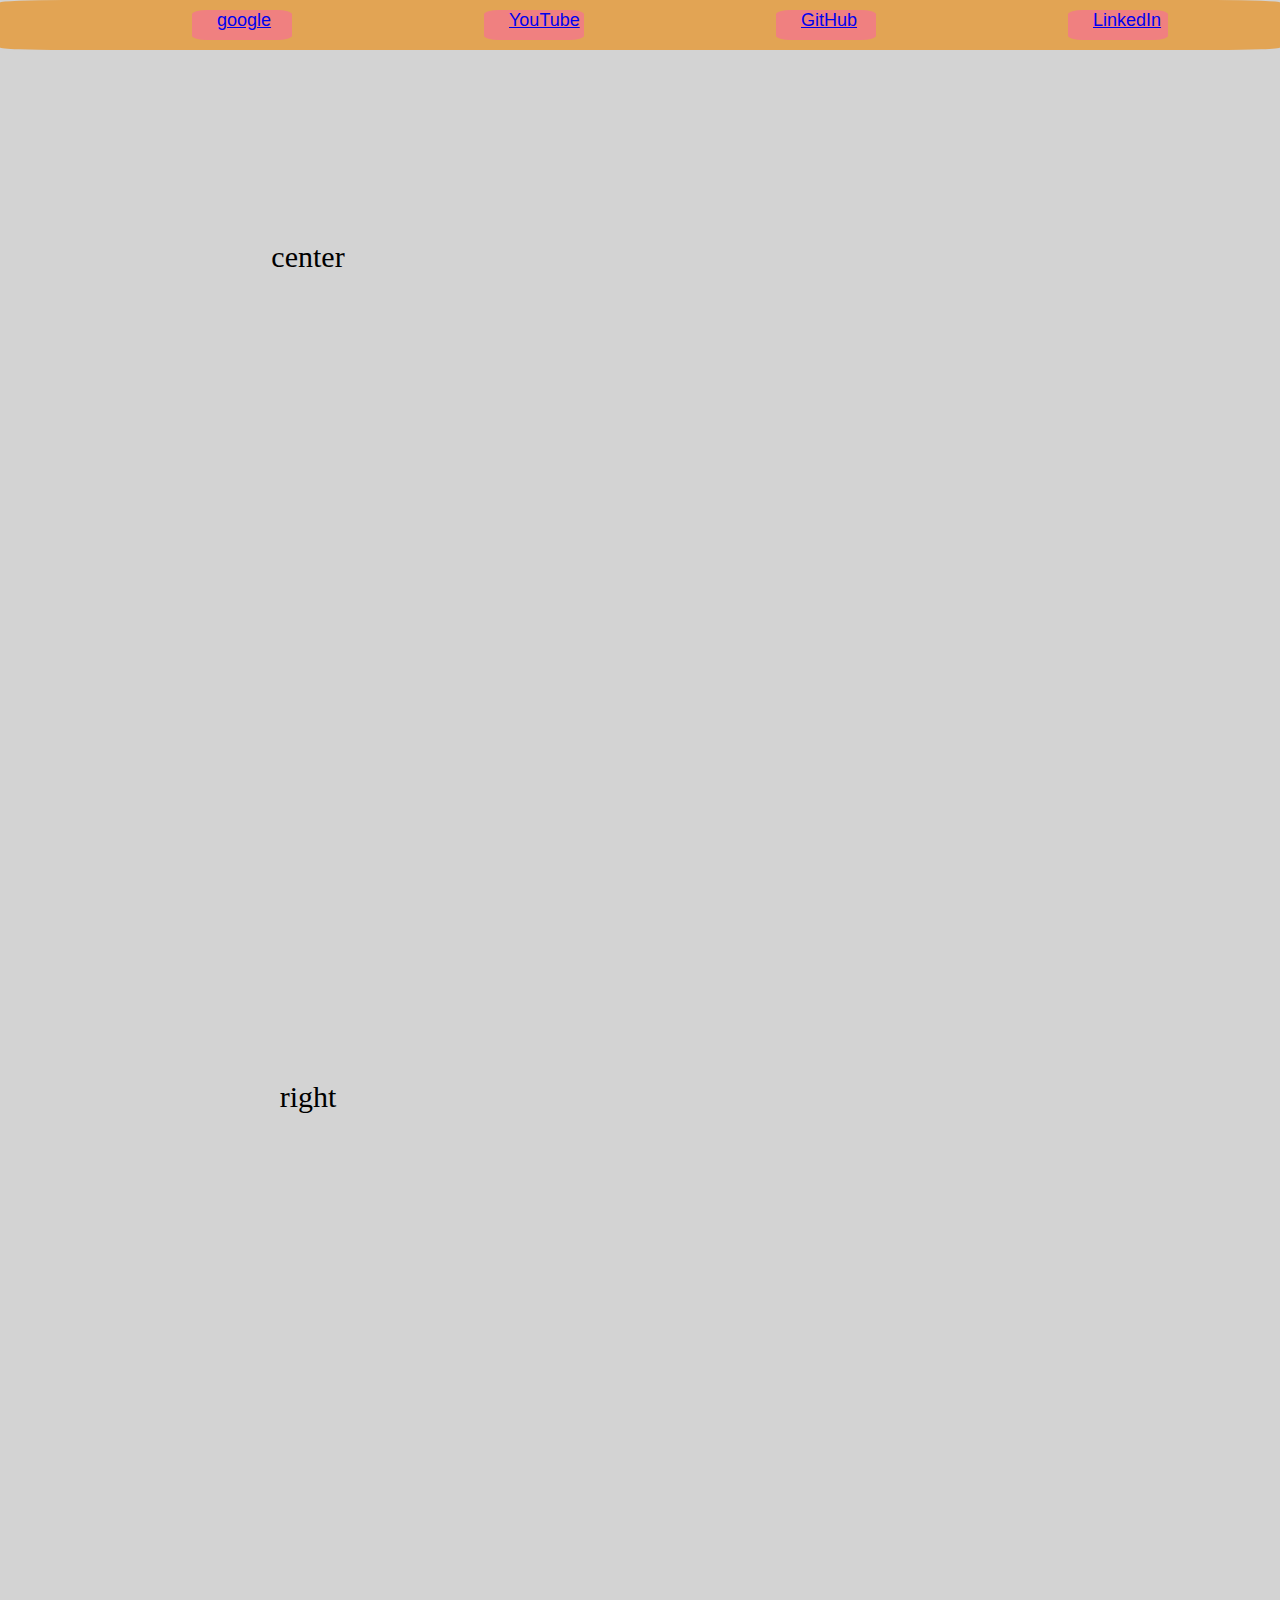
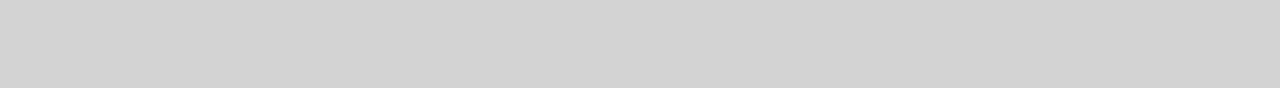
==== index.html @ 29e4b622 "Update and rename main.html to index.html" ====
<!DOCTYPE html>
<html lang="en">
<head>
    <meta charset="UTF-8">
    <meta http-equiv="X-UA-Compatible" content="IE=edge">
    <meta name="viewport" content="width=device-width, initial-scale=1.0">
    <title>lesson 4 B</title>
    <link rel="stylesheet" href="lesson4b.css">
</head>
<body>
    <!-- <h1 id="title">Lesson 4B</h1> -->
    <div id="div1">
        <div class="menu_div">
        <a target="_blank" href="https://www.google.com/" class="menu">google</a>
        </div>
        <div class="menu_div">
        <a target="_blank" href="https://www.youtube.com/" class="menu">YouTube</a>
        </div>
        <div class="menu_div">
        <a target="_blank" href="https://github.com/" class="menu">GitHub</a>
        </div>
        <div class="menu_div">
        <a target="_blank" href="https://il.linkedin.com/" class="menu">LinkedIn</a>
        </div>
    </div>
    <div id="div2">
        <p class="text">center</p>

    </div>
    <div id="div3">
        <p class="text">right</p>

    </div>


</body>
</html>
---- lesson4b.css ----
#title{
    color: lightskyblue;
    font-family: 'Times New Roman', Times, serif;
    
}
body{
    background-color: lightgray;
}
#div1{
    /* background-image: url(https://images.pexels.com/photos/17266857/pexels-photo-17266857/free-photo-of-vase-with-flowers-and-cup-of-coffee.jpeg?auto=compress&cs=tinysrgb&w=400&lazy=load); */
    background-color: rgb(226, 164, 84);
    background-size: 800px;
    background-position: 20%;
    position: fixed;
    right: 0px;
    top: 0px;
    width: 100%;
    height: 50px;
    border-radius: 5%;
    
}
#div2{
    background-image: url(https://images.pexels.com/photos/26832682/pexels-photo-26832682/free-photo-of-sea-view-mallorca.jpeg?auto=compress&cs=tinysrgb&w=400&lazy=load);
    background-size: 800px;
    background-position: 50%;
}
#div3{
    background-image: url(https://images.pexels.com/photos/8919038/pexels-photo-8919038.jpeg?auto=compress&cs=tinysrgb&w=400&lazy=load);
    background-size: 800px;
    background-position-x: 20%;
    background-position-y: 30%;
}
#div2, #div3{
    width: 600px;
    height: 600px;
    /* float: right; */
    border-radius: 15%;

}
.text{
    text-align: center;
    font-size: 30px;
    margin-top: 40%;
}
.menu{
    text-align: center;
    font-family: 'Gill Sans', 'Gill Sans MT', Calibri, 'Trebuchet MS', sans-serif;
    font-size: large;
    margin: 25px;

}
.menu_div{
    border-radius: 15%;
    width: 100px;
    height: 30px;
    background-color: lightcoral;
    float: left;
    margin-left: 15%;
    margin-top: 10px;
}
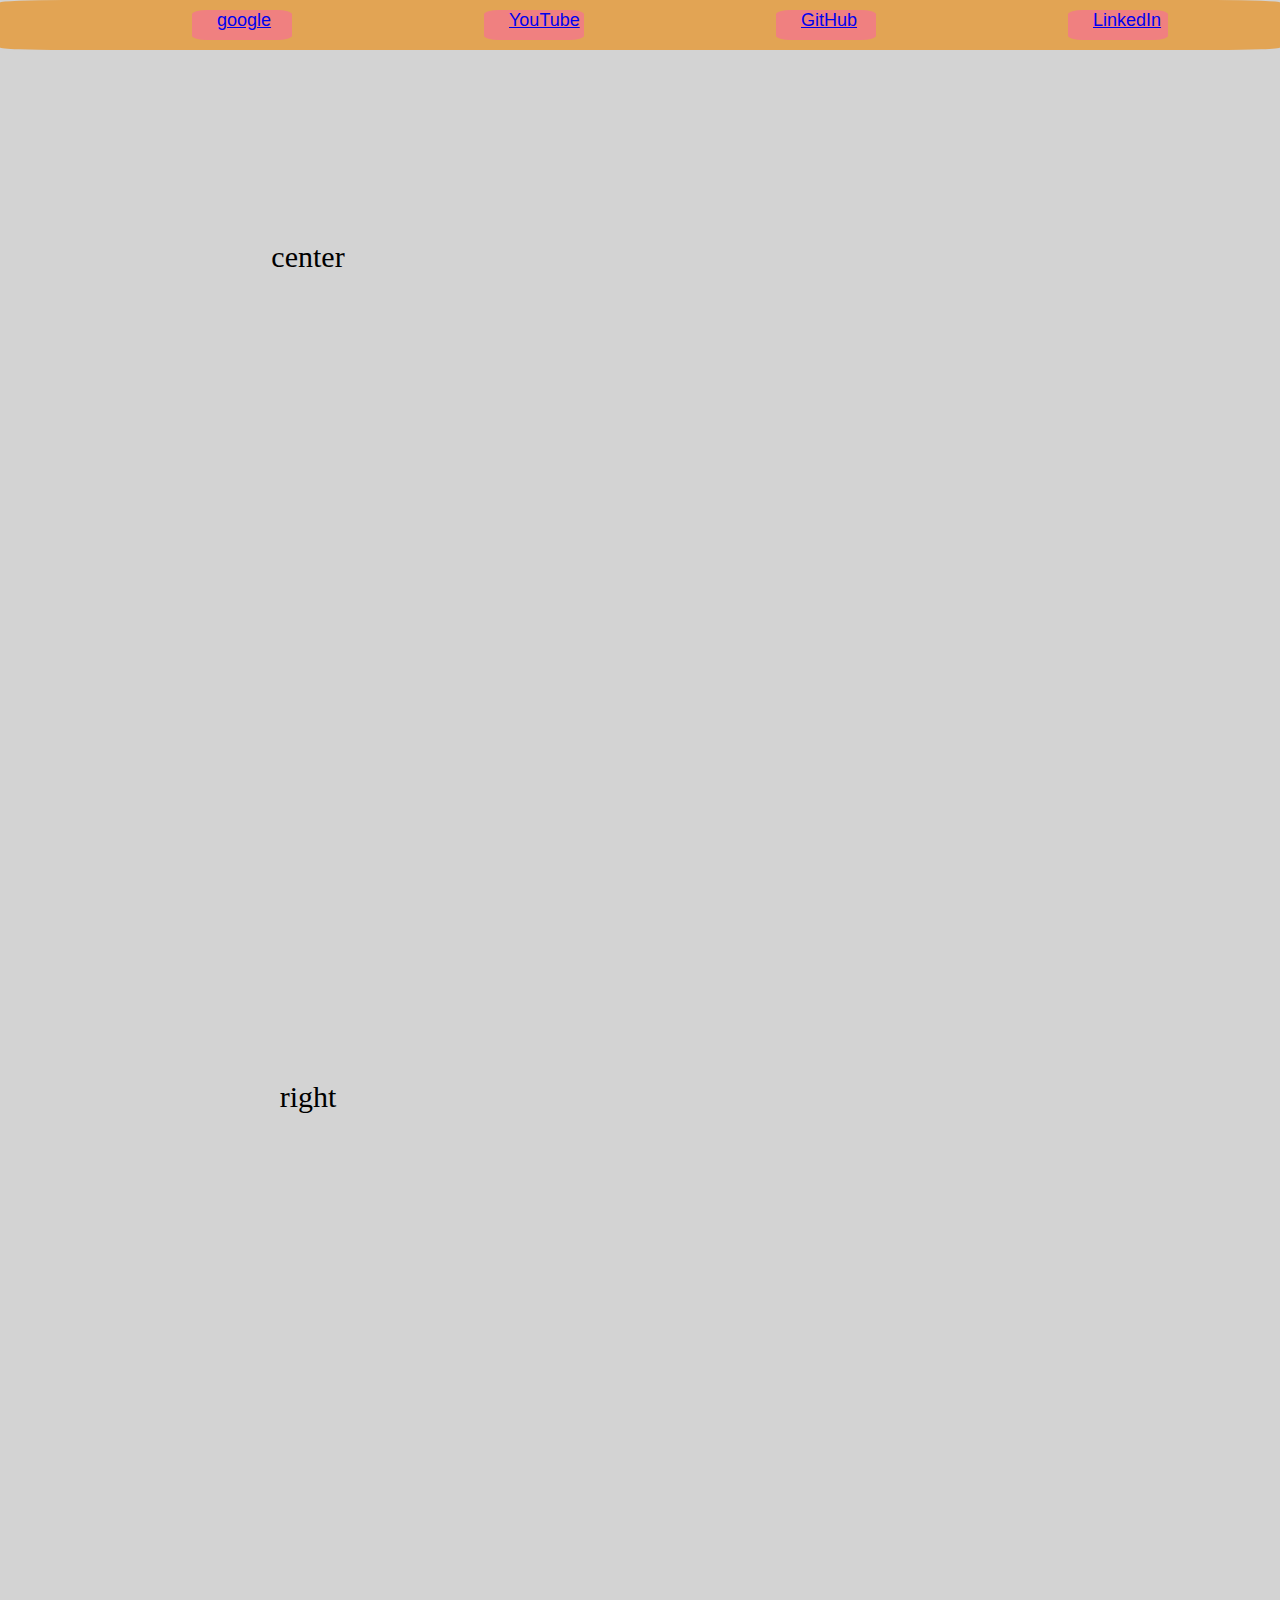
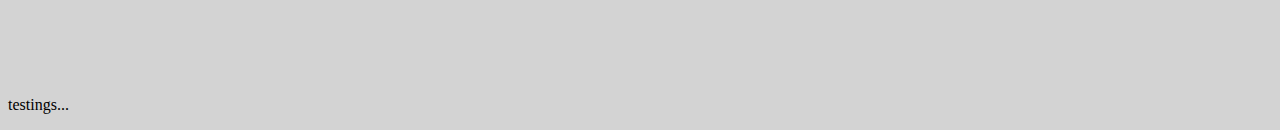
==== commit 0b103aca: "apply" ====
--- a/index.html
+++ b/index.html
@@ -31,6 +31,7 @@
         <p class="text">right</p>
 
     </div>
+    <p>testings...</p>
 
 
 </body>
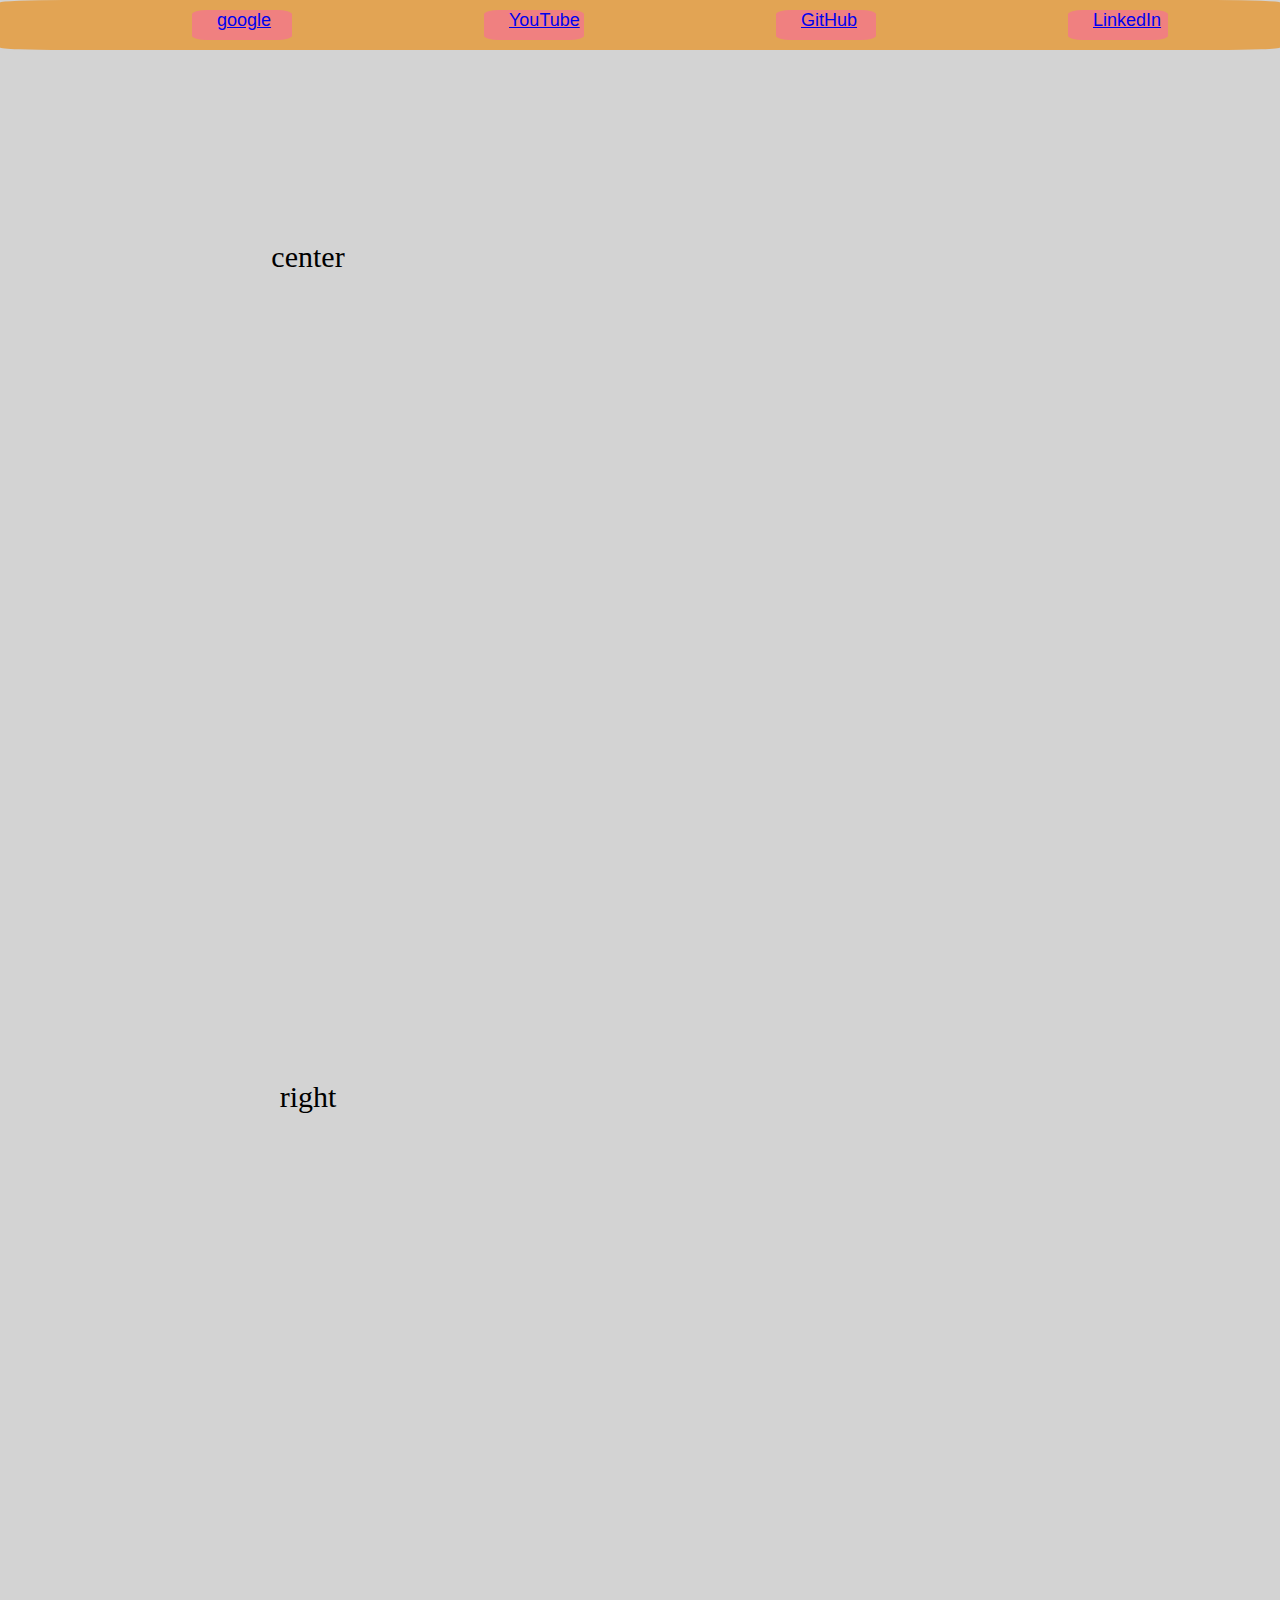
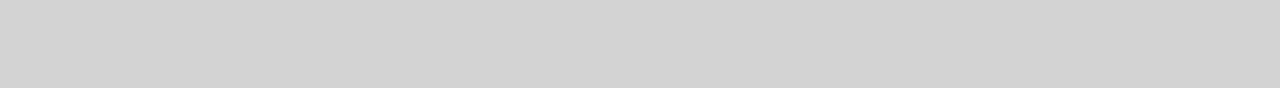
==== commit fe578cb2: "again" ====
--- a/index.html
+++ b/index.html
@@ -31,7 +31,7 @@
         <p class="text">right</p>
 
     </div>
-    <p>testings...</p>
+    
 
 
 </body>
